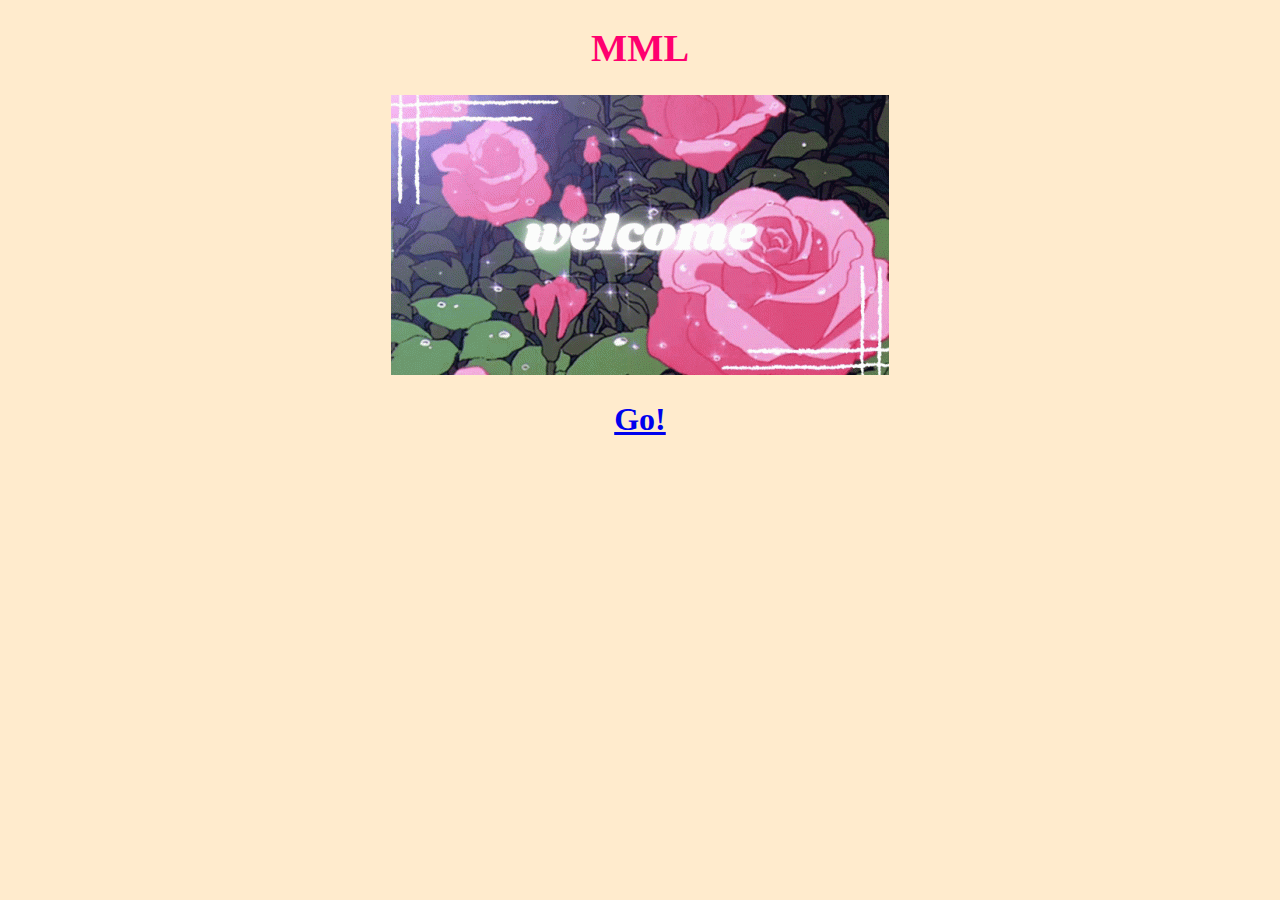
==== index.html @ 0c83882e "Add files via upload" ====
<!DOCTYPE html>
<html lang="en">
<head>
    <meta charset="UTF-8">
    <meta http-equiv="X-UA-Compatible" content="IE=edge">
    <meta name="viewport" content="width=device-width, initial-scale=1.0">
    <link rel="shortcun icon" href="img/WelcomeRoses.gif">
    <link rel="stylesheet" href="style.css">
    <title>MML</title>
</head>
<body>
    
    <div class="MML"> 
        <p> 
            <h1> MML </h1> 
        </p> 
    </div>

    <div class="GIF"> 
        <img src="img/WelcomeRoses.gif" alt="welcome"> 
    </div>

    <div class="text"> 
        <a href="index(2).html"> 
            <p> 
                <h1> Go! </h1> 
            </p> 
        </a> 
    </div>

</body>
</html>
---- style.css ----
@font-face {
    font-family: "ClassicaTwo";
    src: url(fonts/ClassicaTwo.ttf);
}

body{
    background-color: blanchedalmond;
}
.text{
    text-align: center;
}
.GIF{
    text-align: center;
}
.MML{
    text-align: center;
    color: rgb(255, 0, 111);
    font-size: larger; 
}
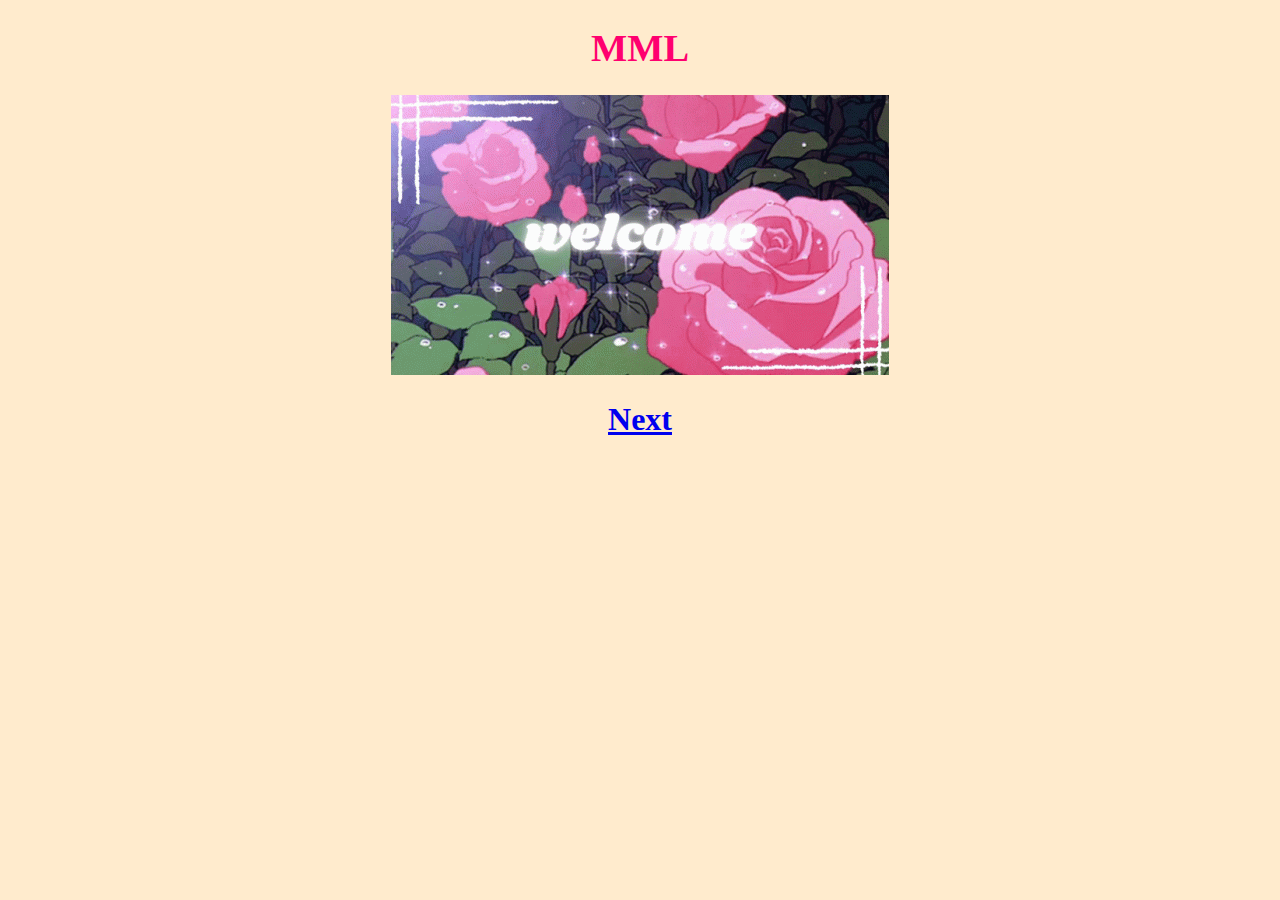
==== commit 0c13da8c: "Add files via upload" ====
--- a/index.html
+++ b/index.html
@@ -9,7 +9,7 @@
     <title>MML</title>
 </head>
 <body>
-    
+
     <div class="MML"> 
         <p> 
             <h1> MML </h1> 
@@ -23,7 +23,7 @@
     <div class="text"> 
         <a href="index(2).html"> 
             <p> 
-                <h1> Go! </h1> 
+                <h1> Next </h1> 
             </p> 
         </a> 
     </div>
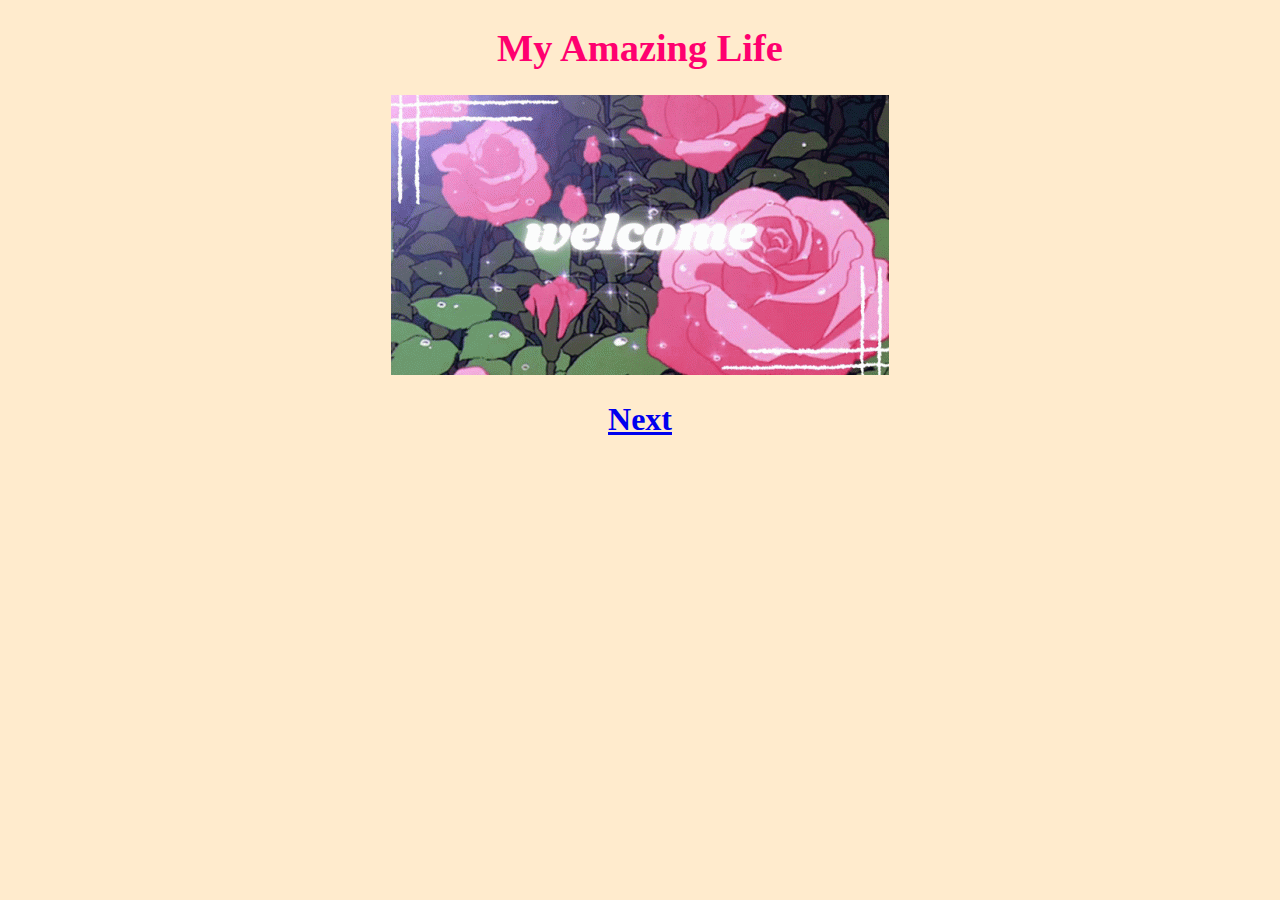
==== commit 5d92d9ed: "Update index.html" ====
--- a/index.html
+++ b/index.html
@@ -12,7 +12,7 @@
 
     <div class="MML"> 
         <p> 
-            <h1> MML </h1> 
+            <h1> My Amazing Life </h1> 
         </p> 
     </div>
 
@@ -29,4 +29,4 @@
     </div>
 
 </body>
-</html>+</html>
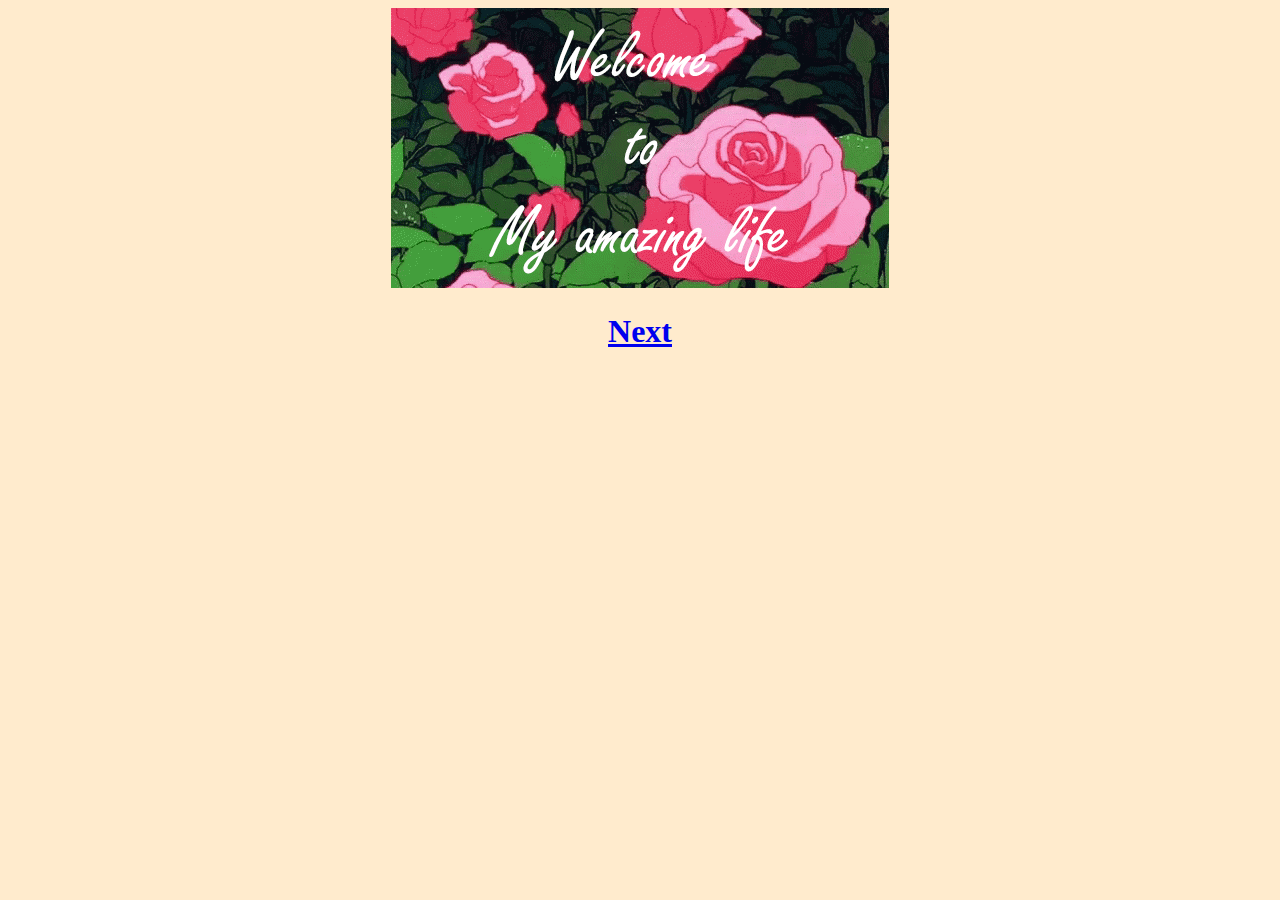
==== commit 276db690: "Update index.html" ====
--- a/index.html
+++ b/index.html
@@ -10,14 +10,8 @@
 </head>
 <body>
 
-    <div class="MML"> 
-        <p> 
-            <h1> My Amazing Life </h1> 
-        </p> 
-    </div>
-
     <div class="GIF"> 
-        <img src="img/WelcomeRoses.gif" alt="welcome"> 
+        <img src="gif/preview.gif" alt="Welcome"> 
     </div>
 
     <div class="text"> 
